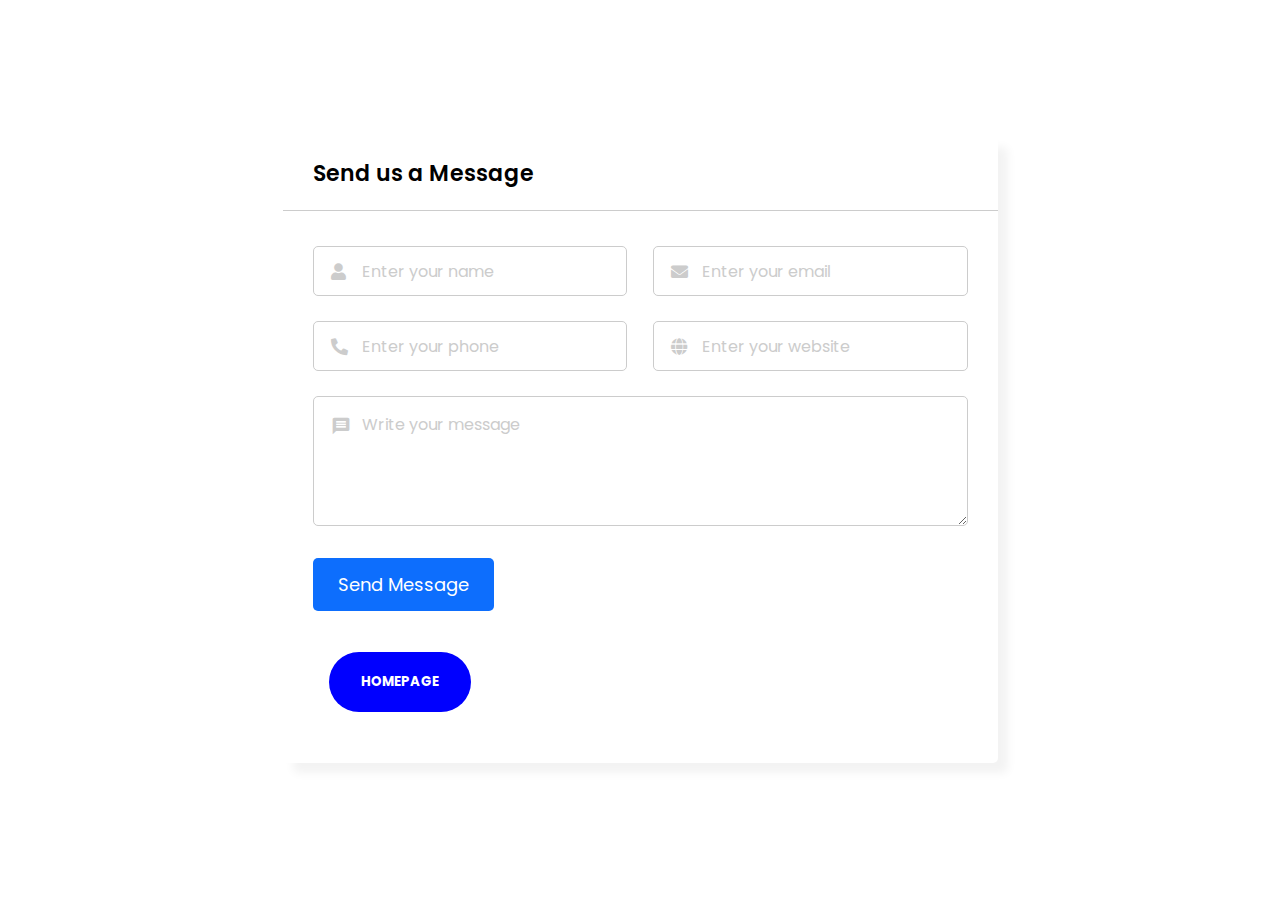
==== Digital resume/contact/contact.html @ e0160e62 "Add files via upload" ====
<!DOCTYPE html>
<html lang="en">
<head>
    <meta charset="UTF-8">
    <meta name="viewport" content="width=device-width, initial-scale=1.0">
    <title>Contact Me</title>
    <link rel="stylesheet" href="./css/style.css">
    <link rel="stylesheet" href="https://fonts.googleapis.com/icon?family=Material+Icons">
    <link rel="stylesheet" href="https://cdnjs.cloudflare.com/ajax/libs/font-awesome/5.15.3/css/all.min.css" />
</head>
<body>
    <div class="wrapper">
        <header>Send us a Message</header>
        <form action="#">
            <div class="dbl-field">
                <div class="field">
                    <input type="text" name="name" placeholder="Enter your name">
                    <i class='fas fa-user'></i>
                </div>
                <div class="field">
                    <input type="text" name="email" placeholder="Enter your email">
                    <i class='fas fa-envelope'></i>
                </div>
            </div>
            <div class="dbl-field">
                <div class="field">
                    <input type="text" name="phone" placeholder="Enter your phone">
                    <i class='fas fa-phone-alt'></i>
                </div>
                <div class="field">
                    <input type="text" name="website" placeholder="Enter your website">
                    <i class='fas fa-globe'></i>
                </div>
            </div>
            <div class="message">
                <textarea placeholder="Write your message" name="message"></textarea>
                <i class="material-icons">message</i>
            </div>
            <div class="button-area">
                <button type="submit">Send Message</button>
                <span></span>
            </div>
            <div class="btn">
                <a href="../index.html"><button>Homepage</button></a>
               
            </div>
        </form>
    </div>

    <script src="./js/script.js"></script>

</body>
</html>
---- Digital resume/contact/css/style.css ----
@import url('https://fonts.googleapis.com/css2?family=Poppins:wght@400;500;600&display=swap');

* {
    margin: 0;
    padding: 0;
    box-sizing: border-box;
    font-family: "Poppins", sans-serif;
}

body {
    display: flex;
    padding: 0 10px;
    min-height: 100vh;
    background: #00000;
    align-items: center;
    justify-content: center;
}

::selection {
    color: #fff;
    background: #0D6EFD;
}

.wrapper {
    width: 715px;
    background: #fff;
    border-radius: 5px;
    box-shadow: 10px 10px 10px rgba(0,0,0,0.05);
}

    .wrapper header {
        font-size: 22px;
        font-weight: 600;
        padding: 20px 30px;
        border-bottom: 1px solid #ccc;
    }

    .wrapper form {
        margin: 35px 30px;
    }

        .wrapper form.disabled {
            pointer-events: none;
            opacity: 0.7;
        }

form .dbl-field {
    display: flex;
    margin-bottom: 25px;
    justify-content: space-between;
}

.dbl-field .field {
    height: 50px;
    display: flex;
    position: relative;
    width: calc(100% / 2 - 13px);
}

.wrapper form i {
    position: absolute;
    top: 50%;
    left: 18px;
    color: #ccc;
    font-size: 17px;
    pointer-events: none;
    transform: translateY(-50%);
}

form .field input,
form .message textarea {
    width: 100%;
    height: 100%;
    outline: none;
    padding: 0 18px 0 48px;
    font-size: 16px;
    border-radius: 5px;
    border: 1px solid #ccc;
}

.field input::placeholder,
.message textarea::placeholder {
    color: #ccc;
}

.field input:focus,
.message textarea:focus {
    padding-left: 47px;
    border: 2px solid #0D6EFD;
}

    .field input:focus ~ i,
    .message textarea:focus ~ i {
        color: #0D6EFD;
    }

form .message {
    position: relative;
}

    form .message i {
        top: 30px;
        font-size: 20px;
    }

    form .message textarea {
        min-height: 130px;
        max-height: 230px;
        max-width: 100%;
        min-width: 100%;
        padding: 15px 20px 0 48px;
    }

        form .message textarea::-webkit-scrollbar {
            width: 0px;
        }

.message textarea:focus {
    padding-top: 14px;
}

form .button-area {
    margin: 25px 0;
    display: flex;
    align-items: center;
}

.button-area button {
    color: #fff;
    border: none;
    outline: none;
    font-size: 18px;
    cursor: pointer;
    border-radius: 5px;
    padding: 13px 25px;
    background: #0D6EFD;
    transition: background 0.3s ease;
}

    .button-area button:hover {
        background: #025ce3;
    }

.button-area span {
    font-size: 17px;
    margin-left: 30px;
    display: none;
}

@media (max-width: 600px) {
    .wrapper header {
        text-align: center;
    }

    .wrapper form {
        margin: 35px 20px;
    }

    form .dbl-field {
        flex-direction: column;
        margin-bottom: 0px;
    }

        form .dbl-field .field {
            width: 100%;
            height: 45px;
            margin-bottom: 20px;
        }

    form .message textarea {
        resize: none;
    }

    form .button-area {
        margin-top: 20px;
        flex-direction: column;
    }

    .button-area button {
        width: 100%;
        padding: 11px 0;
        font-size: 16px;
    }

        .button-area button:hover {
            background-color: #57b846d9;
        }

    .button-area span {
        margin: 20px 0 0;
        text-align: center;
    }
}

.btn button {
    text-transform: uppercase;
    letter-spacing: 0.2px;
    font-weight: bold;
    background-color: blue;
    color: #fff;
    cursor: pointer;
    transition: background-color 0.3s;
    border: none;
    outline: none;
    padding: 20px 32px;
    border-radius: 32px;
    margin: 16px;
}
    .btn button:hover {
        background-color: #57b846d9;
    }
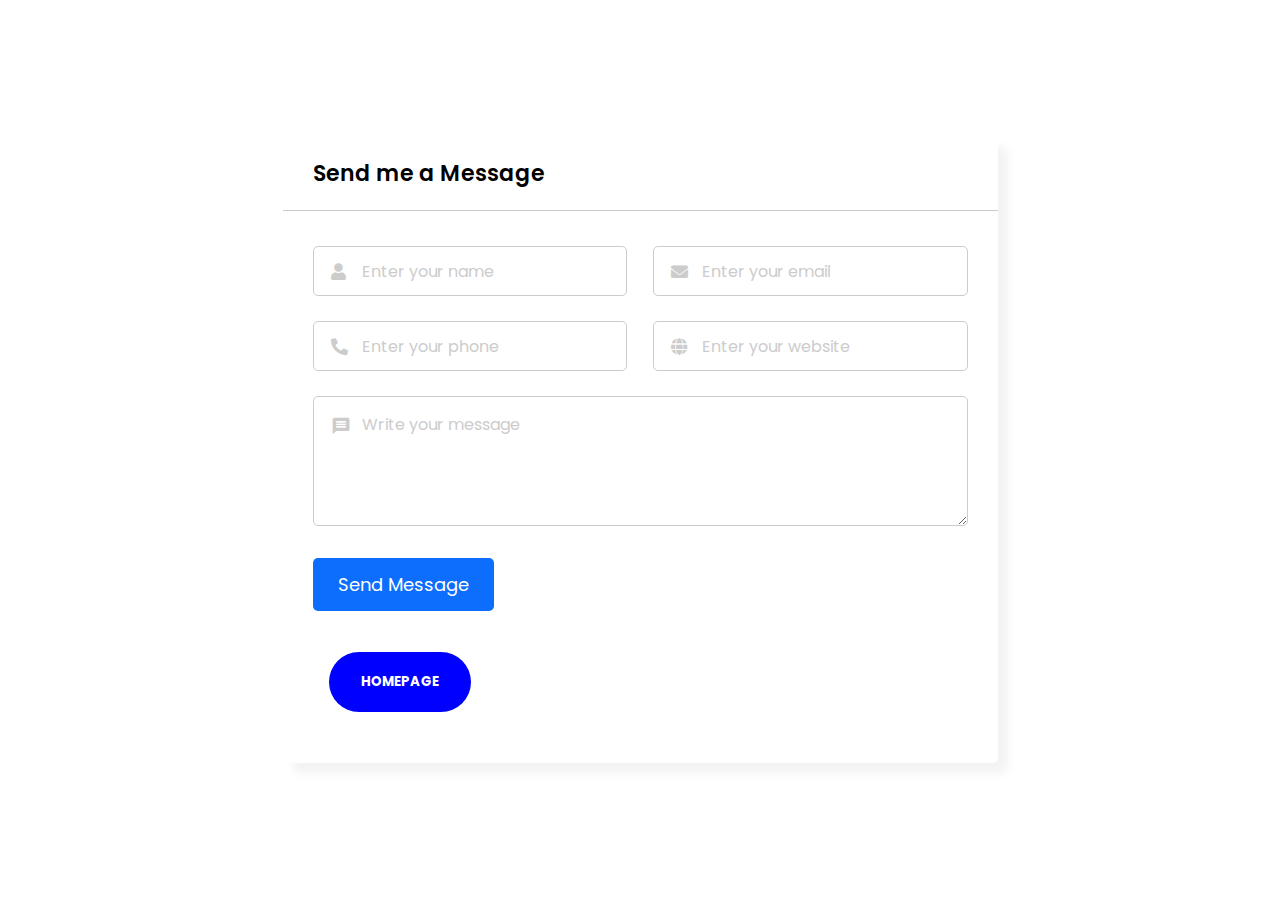
==== commit 681a3a35: "Update contact.html" ====
--- a/Digital resume/contact/contact.html
+++ b/Digital resume/contact/contact.html
@@ -10,7 +10,7 @@
 </head>
 <body>
     <div class="wrapper">
-        <header>Send us a Message</header>
+        <header>Send me a Message</header>
         <form action="#">
             <div class="dbl-field">
                 <div class="field">
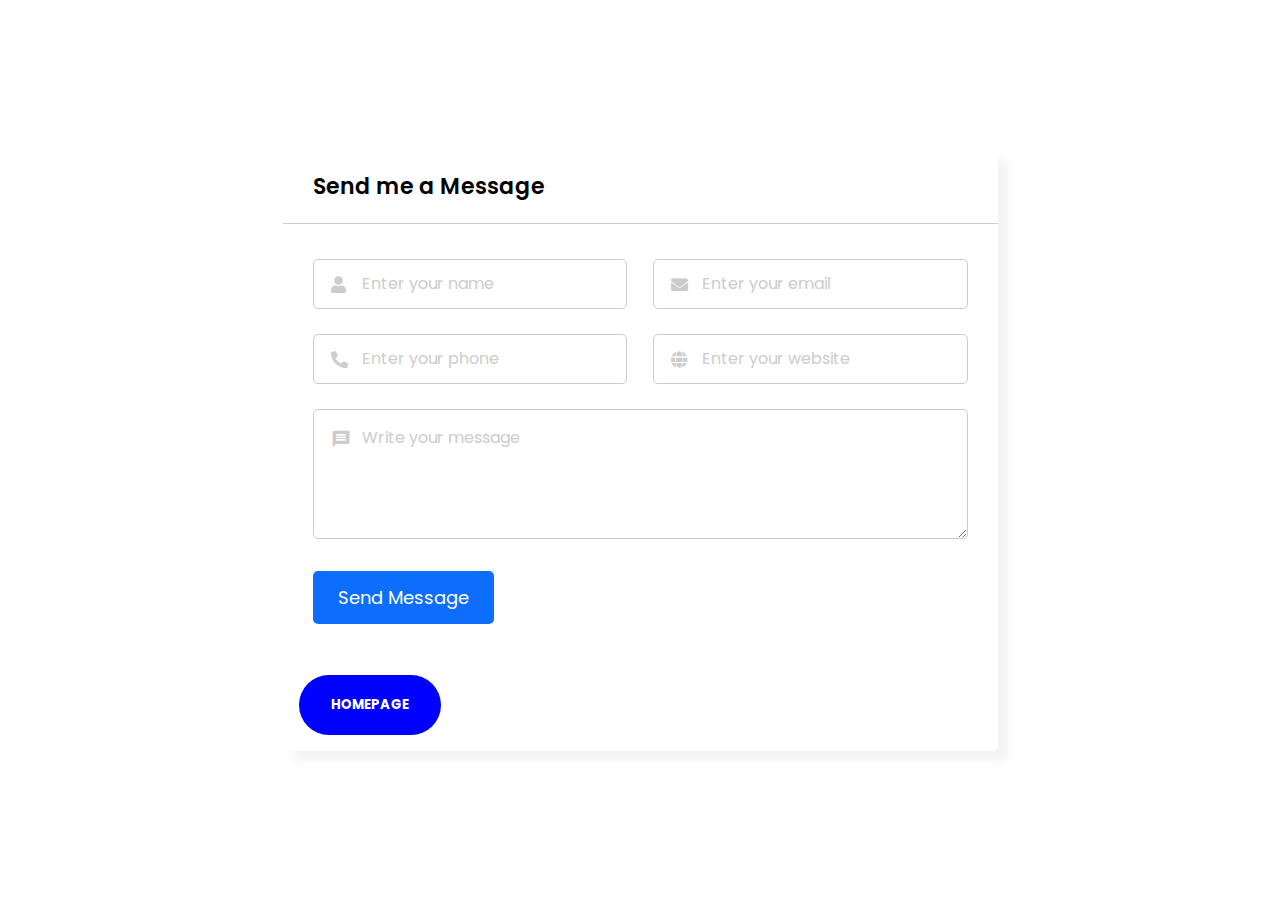
==== commit b2b5cc8e: "Update contact.html" ====
--- a/Digital resume/contact/contact.html
+++ b/Digital resume/contact/contact.html
@@ -40,11 +40,12 @@
                 <button type="submit">Send Message</button>
                 <span></span>
             </div>
-            <div class="btn">
+            
+        </form>
+        <div class="btn">
                 <a href="../index.html"><button>Homepage</button></a>
                
             </div>
-        </form>
     </div>
 
     <script src="./js/script.js"></script>
